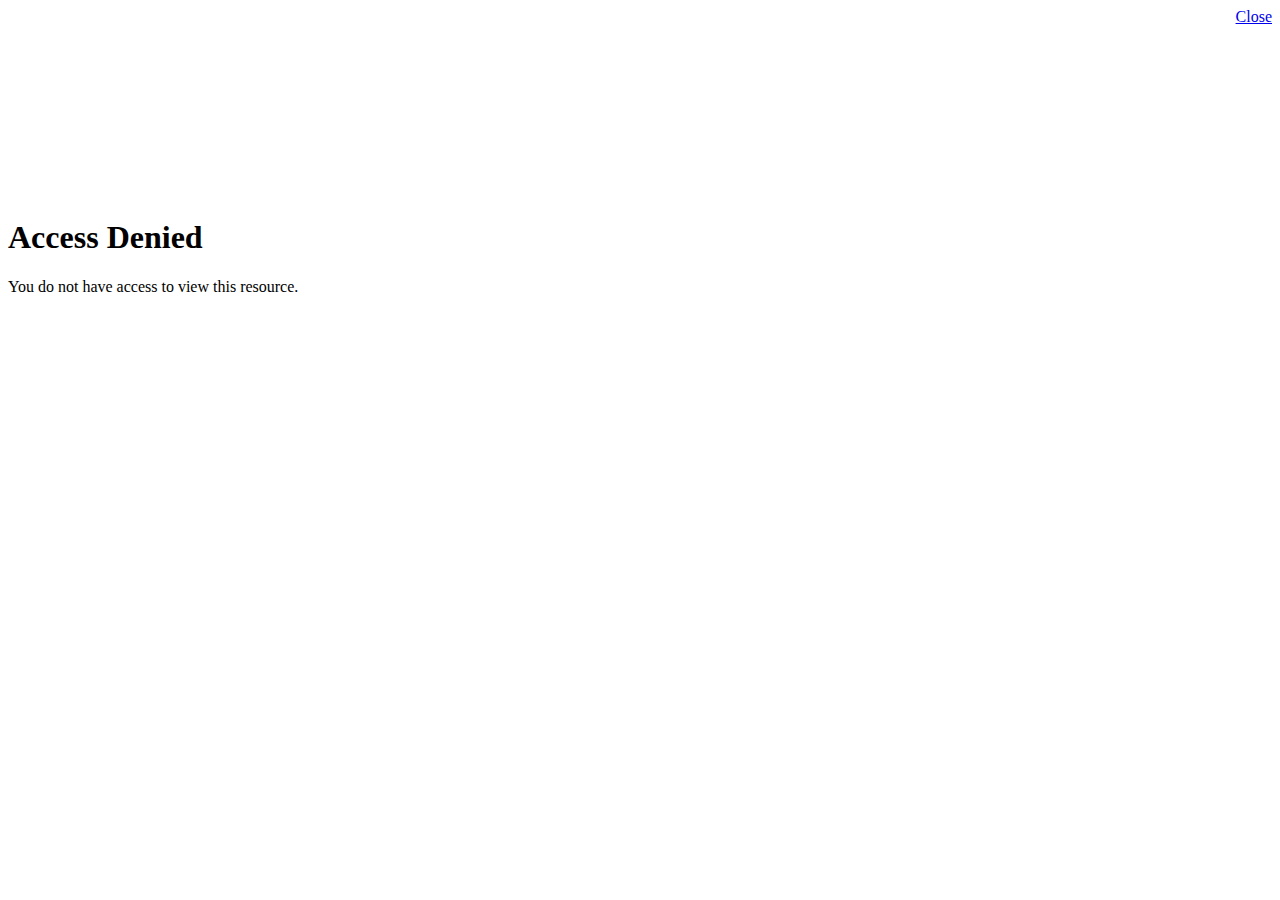
==== index.html @ 8c0e6b9b "Add files via upload" ====
<!DOCTYPE html>
<html dir="ltr"   lang="en">
<head>
  <meta charset="utf-8">
  <meta name="sentry-trace" content="9654ebbf70bf46928978d0a9de6d286a-4625f46a319e448b-0"/>
  <link rel="preload" href="https://du11hjcvx0uqb.cloudfront.net/dist/fonts/lato/extended/Lato-Regular-bd03a2cc27.woff2" as="font" type="font/woff2" crossorigin="anonymous">
  <link rel="preload" href="https://du11hjcvx0uqb.cloudfront.net/dist/fonts/lato/extended/Lato-Bold-cccb897485.woff2" as="font" type="font/woff2" crossorigin="anonymous">
  <link rel="preload" href="https://du11hjcvx0uqb.cloudfront.net/dist/fonts/lato/extended/Lato-Italic-4eb103b4d1.woff2" as="font" type="font/woff2" crossorigin="anonymous">
  <link rel="stylesheet" href="https://du11hjcvx0uqb.cloudfront.net/dist/brandable_css/no_variables/bundles/fonts-6ee09b0b2f.css" media="screen" />
    <script>if (navigator.userAgent.match(/(MSIE|Trident\/)/)) location.replace('/ie-is-not-supported.html')</script>
  
  <link rel="icon" type="image/x-icon" href="https://instructure-uploads.s3.amazonaws.com/account_60000000082175/attachments/57392540/Screen%20Shot%202016-02-03%20at%205.50.06%20PM.png?AWSAccessKeyId=AKIAJFNFXH2V2O7RPCAA&amp;Expires=1927911216&amp;Signature=zpZHNuqu1xZipIRNiGcQU%2BWn%2FT4%3D&amp;response-cache-control=Cache-Control%3Amax-age%3D473364000%2C%20public&amp;response-expires=473364000" />
  <link rel="apple-touch-icon" href="https://du11hjcvx0uqb.cloudfront.net/dist/images/apple-touch-icon-585e5d997d.png" />
  <link rel="stylesheet" href="https://du11hjcvx0uqb.cloudfront.net/dist/brandable_css/83ff3f6c396748865a1e495d10674c80/variables-7dd4b80918af0e0218ec0229e4bd5873.css" media="all" />
  <link rel="stylesheet" href="https://du11hjcvx0uqb.cloudfront.net/dist/brandable_css/new_styles_normal_contrast/bundles/common-b1b03d3683.css" media="all" />
  <meta name="apple-itunes-app" content="app-id=480883488">
<link rel="manifest" href="/web-app-manifest/manifest.json">
  <meta name="viewport" content="width=device-width, initial-scale=1">
  <meta name="theme-color" content="#00467F">
  <meta name="robots" content="noindex,nofollow" />
  
  


  <script>
    INST = {"environment":"production","allowMediaComments":true,"kalturaSettings":{"domain":"nv.instructuremedia.com","resource_domain":"nv.instructuremedia.com","rtmp_domain":"iad.rtmp.instructuremedia.com","partner_id":"9","subpartner_id":"0","player_ui_conf":"0","kcw_ui_conf":"0","upload_ui_conf":"0","max_file_size_bytes":534773760,"do_analytics":false,"hide_rte_button":false,"js_uploader":true},"logPageViews":true,"editorButtons":[{"name":"DropBox","id":8124,"favorite":false,"url":"https://www.edu-apps.org/tool_redirect?id=dropbox","icon_url":"https://www.edu-apps.org/tools/dropbox/icon.png","canvas_icon_class":null,"width":400,"height":200,"use_tray":false,"description":"\u003cp\u003eThis lightweight integration lets Dropbox users select and link to files within course content or in conjunction with homework submissions.\u003c/p\u003e\n\n\u003cp\u003eDropbox is a file hosting service offering cloud storage, file synchronization, and client software. Files placed in a Dropbox folder also are accessible through a website and mobile phone applications.\u003c/p\u003e\n\n\u003cp\u003e\u003ca href=\"https://googledrive.com/host/0B5ghu5Vrh0j7X3FCOERVQ1dLSms/dropbox.png\" target=\"_blank\"\u003e\u003cimg src=\"https://googledrive.com/host/0B5ghu5Vrh0j7X3FCOERVQ1dLSms/dropbox.png\" style=\"max-width: 100%; margin: 1em 0; display: block;\" alt=\"Dropbox insert video demonstration image.\"\u003e\u003c/a\u003e\u003c/p\u003e\n\n\u003cp\u003eThe current integration does require that users login to Dropbox each time.\u003c/p\u003e\n"},{"name":"Funbrain","id":8125,"favorite":false,"url":"https://www.edu-apps.org/tool_redirect?id=funbrain","icon_url":"https://www.edu-apps.org/tools/funbrain/icon.png","canvas_icon_class":null,"width":690,"height":530,"use_tray":false,"description":"\u003cp\u003eK-8 online learning activities\u003c/p\u003e\n"},{"name":"Google Charts","id":8126,"favorite":false,"url":"https://www.edu-apps.org/tool_redirect?id=google_chart","icon_url":"https://www.edu-apps.org/tools/google_chart/icon.png","canvas_icon_class":null,"width":930,"height":360,"use_tray":false,"description":"\u003cp\u003eBuild and embed interactive charts, rendered using Google Charts. Populate the fields provided and see the chart update in real-time while building. Supports pie charts, bar charts, bubble charts, tree maps, etc.\u003c/p\u003e\n"},{"name":"Graph Builder","id":8129,"favorite":false,"url":"https://www.edu-apps.org/tool_redirect?id=graph_builder","icon_url":"https://www.edu-apps.org/tools/graph_builder/icon.png","canvas_icon_class":null,"width":475,"height":770,"use_tray":false,"description":"\u003cp\u003eBuild and embed rich interactive graphs into course content\u003c/p\u003e\n"},{"name":"TED Ed","id":12355,"favorite":false,"url":"https://www.edu-apps.org/tool_redirect?id=ted_ed","icon_url":"https://www.edu-apps.org/tools/ted_ed/icon.png","canvas_icon_class":null,"width":690,"height":530,"use_tray":false,"description":"\u003cp\u003eOnline instructional videos\u003c/p\u003e\n"},{"name":"College Board","id":12558,"favorite":false,"url":"https://www.edu-apps.org/tool_redirect?id=college_board","icon_url":"https://www.edu-apps.org/tools/college_board/icon.png","canvas_icon_class":null,"width":690,"height":530,"use_tray":false,"description":"\u003cp\u003eLinks to SAT and AP practice tests\u003c/p\u003e\n"},{"name":"YouTube","id":17209,"favorite":true,"url":"https://www.edu-apps.org/lti_public_resources/?tool_id=youtube","icon_url":"https://www.edu-apps.org/assets/lti_public_resources/youtube_icon.png","canvas_icon_class":null,"width":560,"height":600,"use_tray":false,"description":"\u003cp\u003eSearch publicly available YouTube videos. A new icon will show up in your course rich editor letting you search YouTube and click to embed videos in your course material.\u003c/p\u003e\n"},{"name":"Vimeo","id":17222,"favorite":false,"url":"https://www.edu-apps.org/lti_public_resources/?tool_id=vimeo","icon_url":"https://www.edu-apps.org/assets/lti_public_resources/vimeo_icon.png","canvas_icon_class":null,"width":560,"height":600,"use_tray":false,"description":"\u003cp\u003eVimeo is a video sharing website on which users can upload, share, and view videos. The community of Vimeo includes indie, professional, and novice filmmakers.\u003c/p\u003e\n"},{"name":"Slideshare","id":17234,"favorite":false,"url":"https://www.edu-apps.org/tool_redirect?id=slideshare","icon_url":"https://www.edu-apps.org/tools/slideshare/icon.png","canvas_icon_class":null,"width":690,"height":530,"use_tray":false,"description":"\u003cp\u003eCreative Commons-licensed presentations\u003c/p\u003e\n"},{"name":"Commons Favorites","id":21637,"favorite":false,"url":"https://lor.instructure.com/api/lti/favorite-resources","icon_url":"https://lor.instructure.com/img/icon_commons.png","canvas_icon_class":null,"width":800,"height":400,"use_tray":true,"description":"\u003cp\u003eFind and share course content\u003c/p\u003e\n"},{"name":"Insert math formula by WIRIS","id":30297,"favorite":false,"url":"https://www.wiris.net/instructure.com/canvas/editor/dialog","icon_url":"https://www.wiris.net/instructure.com/canvas/editor/icon.gif","canvas_icon_class":null,"width":570,"height":450,"use_tray":false,"description":"\u003cp\u003eInsert and edit math formulas by WIRIS\u003c/p\u003e\n"},{"name":"Microsoft Office 365","id":35434,"favorite":false,"url":"https://office365-iad-prod.instructure.com/lti/rce-content-item","icon_url":"https://office365-iad-prod.instructure.com/images/office365_icon.png","canvas_icon_class":null,"width":900,"height":600,"use_tray":false,"description":"\u003cp\u003eAllows you to pull in documents from Office 365 to Canvas\u003c/p\u003e\n"},{"name":"eMedia","id":43951,"favorite":false,"url":"https://eq.uen.org/emedia/canvassignon.do?action=selectOrAdd\u0026cancelDisabled=true","icon_url":"https://eq.uen.org/emedia/images/favicon.png","canvas_icon_class":null,"width":1024,"height":768,"use_tray":false,"description":"\u003cp\u003eLearning Resources from eMedia\u003c/p\u003e\n"},{"name":"Microsoft Teams Meetings","id":74029,"favorite":false,"url":"https://msteams-lti-iad-prod.inscloudgate.net/resource_link_request","icon_url":"https://msteams-lti-iad-prod.inscloudgate.net/images/placement_icon.png","canvas_icon_class":null,"width":575,"height":700,"use_tray":false,"description":"\u003cp\u003eMicrosoft Teams Meetings integration for Canvas LMS\u003c/p\u003e\n"},{"name":"Google Drive (LTI 1.3)","id":86346,"favorite":true,"url":"https://assignments.google.com/lti/e","icon_url":"https://www.gstatic.com/images/branding/product/1x/drive_2020q4_16dp.png","canvas_icon_class":null,"width":690,"height":530,"use_tray":false,"description":"\u003cp\u003eCollect, analyze, and grade student work with Google Assignments\u003c/p\u003e\n"},{"name":"Canvas Studio","id":108139,"favorite":false,"url":"https://graniteschools.instructuremedia.com/lti/launch?custom_arc_launch_type=content_select\u0026custom_lti_use_case=editor_button","icon_url":"https://files.instructuremedia.com/logos/studio-logo-squid-tiny-electric.svg","canvas_icon_class":null,"width":560,"height":600,"use_tray":false,"description":"\u003cp\u003eVideo for Education\u003c/p\u003e\n"},{"name":"Learn360","id":111243,"favorite":false,"url":"https://lti.films.com/LtiSearch.aspx","icon_url":"https://learn360.infobase.com/Common/images/learn360_lti_icon.gif","canvas_icon_class":null,"width":920,"height":636,"use_tray":false,"description":"\u003cp\u003eSearch available Learn360 videos. A new icon will show up in your course rich editor letting you search Learn360 and click to embed videos in your course material.\u003c/p\u003e\n"},{"name":"Thinklink","id":128779,"favorite":false,"url":"https://thinklink.schoolspecialty.com/lti/content-item-selection","icon_url":"https://thinklink.schoolspecialty.com/favicon.ico","canvas_icon_class":null,"width":672,"height":600,"use_tray":false,"description":""},{"name":"Newsela","id":142276,"favorite":false,"url":"https://newsela.com/apps/universal-embed/start/","icon_url":"https://i.imgur.com/CB1tBUH.png?1","canvas_icon_class":null,"width":800,"height":600,"use_tray":false,"description":""},{"name":"Gale In Context: Biography","id":148726,"favorite":false,"url":"https://link.gale.com/apps/launch","icon_url":"https://link.gale.com/apps/resources/images/gale-logo.jpg","canvas_icon_class":null,"width":1000,"height":600,"use_tray":false,"description":"\u003cp\u003eBIC App by Gale\u003c/p\u003e\n"},{"name":"Gale In Context: Opposing Viewpoints","id":148728,"favorite":false,"url":"https://link.gale.com/apps/launch","icon_url":"https://link.gale.com/apps/resources/images/gale-logo.jpg","canvas_icon_class":null,"width":1000,"height":600,"use_tray":false,"description":"\u003cp\u003eOVIC App by Gale\u003c/p\u003e\n"},{"name":"Nearpod (LTI 1.3)","id":153905,"favorite":false,"url":"https://lti.nearpod.com/lti/launch","icon_url":"https://s3.amazonaws.com/news.nearpod.com/200x200_Nearpod_logo.png","canvas_icon_class":null,"width":1200,"height":1200,"use_tray":false,"description":"\u003cp\u003eCreate, engage, and assess your students in every lesson!\u003c/p\u003e\n"},{"name":"Canva for Education","id":162925,"favorite":false,"url":"https://www.canva.com/lti/oauth/complete/pOxkM6h02FN0p2EdyjGm","icon_url":"https://static.canva.com/static/images/canva_logo.png","canvas_icon_class":null,"width":500,"height":500,"use_tray":false,"description":"\u003cp\u003eEnter a short description for the Canva LTI 1.3 app.\u003c/p\u003e\n"},{"name":"Screencastify","id":163385,"favorite":false,"url":"https://api.lti.screencastify.com/lti/redirect-uri","icon_url":"https://cdn.castify.com/images/sc_whitecenter-47.png","canvas_icon_class":null,"width":1650,"height":850,"use_tray":false,"description":"\u003cp\u003eScreencastify is the leading end-to-end video creation platform that makes recording, editing, sharing, and viewing video easy for K-12 educators and students. Easily browse your Screencastify video library and select videos to embed in assignments.\u003c/p\u003e\n"},{"name":"Gale OneFile: High School Edition","id":164099,"favorite":false,"url":"https://link.gale.com/apps/launch","icon_url":"https://link.gale.com/apps/resources/images/gale-logo.jpg","canvas_icon_class":null,"width":1000,"height":600,"use_tray":false,"description":"\u003cp\u003eSTOM App by Gale\u003c/p\u003e\n"}]};
    ENV = {"ASSET_HOST":"https://du11hjcvx0uqb.cloudfront.net","active_brand_config_json_url":"https://du11hjcvx0uqb.cloudfront.net/dist/brandable_css/83ff3f6c396748865a1e495d10674c80/variables-7dd4b80918af0e0218ec0229e4bd5873.json","active_brand_config":{"md5":"83ff3f6c396748865a1e495d10674c80","variables":{"ic-brand-global-nav-bgd":"#00467F","ic-brand-global-nav-logo-bgd":"#00467F","ic-brand-watermark":"https://instructure-uploads.s3.amazonaws.com/account_60000000082175/attachments/57392540/Screen%20Shot%202016-02-03%20at%205.50.06%20PM.png?AWSAccessKeyId=AKIAJFNFXH2V2O7RPCAA\u0026Expires=1927911292\u0026Signature=UDj2e8bB42PDfIQvK9xeFMlFWZM%3D\u0026response-cache-control=Cache-Control%3Amax-age%3D473364000%2C%20public\u0026response-expires=473364000","ic-brand-watermark-opacity":"1","ic-brand-favicon":"https://instructure-uploads.s3.amazonaws.com/account_60000000082175/attachments/57392540/Screen%20Shot%202016-02-03%20at%205.50.06%20PM.png?AWSAccessKeyId=AKIAJFNFXH2V2O7RPCAA\u0026Expires=1927911216\u0026Signature=zpZHNuqu1xZipIRNiGcQU%2BWn%2FT4%3D\u0026response-cache-control=Cache-Control%3Amax-age%3D473364000%2C%20public\u0026response-expires=473364000","ic-brand-Login-logo":"https://instructure-uploads.s3.amazonaws.com/account_60000000082175/attachments/57390581/logo.PNG?AWSAccessKeyId=AKIAJFNFXH2V2O7RPCAA\u0026Expires=1927904179\u0026Signature=x4O0g1NAfPkFTG4MYcYkJckwYqg%3D\u0026response-cache-control=Cache-Control%3Amax-age%3D473364000%2C%20public\u0026response-expires=473364000","ic-brand-Login-Content-bgd-color":"#ffffff","ic-brand-Login-Content-border-color":"#56A0D3","ic-brand-Login-Content-inner-bgd":"#ffffff","ic-brand-Login-Content-inner-border":"#ffffff","ic-brand-Login-Content-inner-body-bgd":"#ffffff","ic-brand-Login-Content-inner-body-border":"#ffffff","ic-brand-Login-Content-label-text-color":"#00467F","ic-brand-Login-Content-password-text-color":"#56A0D3","ic-brand-Login-footer-link-color":"#00467F","ic-brand-Login-footer-link-color-hover":"#00467F","ic-brand-Login-instructure-logo":"#00467F","ic-brand-header-image":"https://instructure-uploads.s3.amazonaws.com/account_60000000082175/attachments/148855955/Granite%20Logo%20Image%20%20%25282%2529.png"},"share":false,"name":null,"created_at":"2023-11-01T10:54:24-06:00","js_overrides":"","css_overrides":"","parent_md5":null,"mobile_js_overrides":"","mobile_css_overrides":""},"confetti_branding_enabled":false,"url_to_what_gets_loaded_inside_the_tinymce_editor_css":["https://du11hjcvx0uqb.cloudfront.net/dist/brandable_css/83ff3f6c396748865a1e495d10674c80/variables-7dd4b80918af0e0218ec0229e4bd5873.css","https://du11hjcvx0uqb.cloudfront.net/dist/brandable_css/new_styles_normal_contrast/bundles/what_gets_loaded_inside_the_tinymce_editor-a64c7fe33c.css","https://du11hjcvx0uqb.cloudfront.net/dist/brandable_css/no_variables/bundles/fonts-6ee09b0b2f.css"],"url_for_high_contrast_tinymce_editor_css":["https://du11hjcvx0uqb.cloudfront.net/dist/brandable_css/default/variables-high_contrast-7dd4b80918af0e0218ec0229e4bd5873.css","https://du11hjcvx0uqb.cloudfront.net/dist/brandable_css/new_styles_high_contrast/bundles/what_gets_loaded_inside_the_tinymce_editor-fa0672d544.css","https://du11hjcvx0uqb.cloudfront.net/dist/brandable_css/no_variables/bundles/fonts-6ee09b0b2f.css"],"current_user_id":null,"current_user_global_id":null,"current_user_heap_id":null,"current_user_roles":null,"current_user_is_student":false,"current_user_types":null,"current_user_disabled_inbox":null,"current_user_visited_tabs":null,"discussions_reporting":false,"files_domain":"cluster6.canvas-user-content.com","group_information":null,"DOMAIN_ROOT_ACCOUNT_ID":"60000000082175","DOMAIN_ROOT_ACCOUNT_UUID":"35658ce2efda009dbb46c920cf3aaed383f7ab1a","k12":false,"help_link_name":"Help","help_link_icon":"help","use_high_contrast":null,"auto_show_cc":null,"disable_celebrations":null,"disable_keyboard_shortcuts":null,"LTI_LAUNCH_FRAME_ALLOWANCES":["geolocation *","microphone *","camera *","midi *","encrypted-media *","autoplay *","clipboard-write *","display-capture *"],"DEEP_LINKING_POST_MESSAGE_ORIGIN":"https://a6-152810795.cluster6.canvas-user-content.com","DEEP_LINKING_LOGGING":null,"comment_library_suggestions_enabled":null,"SETTINGS":{"open_registration":false,"collapse_global_nav":null,"release_notes_badge_disabled":null},"FULL_STORY_ENABLED":false,"RAILS_ENVIRONMENT":"Production","IN_PACED_COURSE":false,"SENTRY_FRONTEND":{"dsn":"https://355a1d96717e4038ac25aa852fa79a8f@relay-iad.sentry.insops.net/388","org_slug":"instructure","base_url":"https://sentry.insops.net","normalized_route":"/courses/{course_id}/files/{file_id}/{file_path}","errors_sample_rate":"0.0005","traces_sample_rate":"0.0005","url_deny_pattern":"instructure-uploads.*amazonaws.com","revision":"canvas-lms@20240117.418"},"DATA_COLLECTION_ENDPOINT":"https://canvas-frontend-data-iad-prod.inscloudgate.net/submit","DOMAIN_ROOT_ACCOUNT_SFID":"001A000000S07FhIAJ","DIRECT_SHARE_ENABLED":false,"CAN_VIEW_CONTENT_SHARES":null,"FEATURES":{"featured_help_links":true,"lti_platform_storage":true,"account_level_blackout_dates":false,"render_both_to_do_lists":false,"course_paces_redesign":true,"course_paces_for_students":true,"explicit_latex_typesetting":false,"media_links_use_attachment_id":true,"permanent_page_links":true,"differentiated_modules":false,"enhanced_course_creation_account_fetching":false,"instui_for_import_page":false,"enhanced_rubrics":false,"product_tours":false,"usage_rights_discussion_topics":true,"granular_permissions_manage_users":true,"create_course_subaccount_picker":true,"lti_deep_linking_module_index_menu_modal":true,"lti_dynamic_registration":false,"lti_multiple_assignment_deep_linking":true,"lti_overwrite_user_url_input_select_content_dialog":true,"lti_unique_tool_form_ids":true,"buttons_and_icons_root_account":true,"extended_submission_state":false,"scheduled_page_publication":true,"send_usage_metrics":true,"rce_transform_loaded_content":false,"lti_assignment_page_line_items":true,"mobile_offline_mode":false,"react_discussions_post":false,"instui_nav":false,"embedded_release_notes":true,"canvas_k6_theme":false,"new_math_equation_handling":true},"current_user":{},"current_user_is_admin":false,"context_asset_string":"course_1690780","ping_url":"https://a6-152810795.cluster6.canvas-user-content.com/api/v1/courses/1690780/ping","TIMEZONE":"America/Denver","CONTEXT_TIMEZONE":"America/Denver","LOCALES":["en"],"BIGEASY_LOCALE":"en_US","FULLCALENDAR_LOCALE":"en","MOMENT_LOCALE":"en","rce_auto_save_max_age_ms":86400000,"K5_USER":false,"USE_CLASSIC_FONT":false,"K5_HOMEROOM_COURSE":false,"K5_SUBJECT_COURSE":false,"LOCALE_TRANSLATION_FILE":"/dist/javascripts/translations/en-888412cb6b.json","ACCOUNT_ID":"82798","notices":[],"active_context_tab":"files"};
    BRANDABLE_CSS_HANDLEBARS_INDEX = [["new_styles_normal_contrast","new_styles_high_contrast","new_styles_normal_contrast_rtl","new_styles_high_contrast_rtl"],{"10":["8300658022",0,"250b5824c2",2],"15":["fc26aa5fd4",0,"f904416063",2],"19":["df5777ed9c"],"61":["f3934dab06","f405852bb2","ee5810890b","3fd9943b9a"],"67":["8b57f54e71",0,"43833dde85",2],"71":["35b89b103a","4304be7d41","58dbfc2651","2932678b1c"],"06":["cb9f63cba6",0,"2be010fc14",2],"f0":["7c947dce20",0,0,0],"c8":["12d5e4d1e8","9f7b02d283","4ebd280f3e","b547456f4c"],"1e":["02e336724a","d7bb142b0a","d7ac7fdfb8","c03b9b261e"],"b3":["8ebc71ebc3","cf8efa05c8","4efdc93a21","fd6d3a9780"],"0c":["c26e82abac",0,"b71e9cbd6d",2],"da":["efb9fe6d7c","edbd1b5e83","a6dc56afb7","dfb2d13098"],"1d":["a3bfcb7961",0,"90682b3bbe",2],"08":["64bff5a97d"],"e2":["11429f119a"],"9f":["35936a18c3",0,0,0],"2b":["abf63f48ef","bf8e135ffe","378e0c136b","9833e305e6"],"2c":["6d919206cd",0,0,0],"c2":["6f2721ae01"],"9c":["ecafc938e4",0,"59e7c22304",2],"c5":["ebf0e1382f","7f587d9a8a","afbdabf23d","0d398196a8"],"f2":["51574f9b13"]}]
;
  </script>

  <link rel="preload" href="https://du11hjcvx0uqb.cloudfront.net/dist/brandable_css/83ff3f6c396748865a1e495d10674c80/variables-7dd4b80918af0e0218ec0229e4bd5873.js" as="script" type="text/javascript"><link rel="preload" href="https://du11hjcvx0uqb.cloudfront.net/dist/timezone/America/Denver-8b016888d3.js" as="script" type="text/javascript"><link rel="preload" href="https://du11hjcvx0uqb.cloudfront.net/dist/timezone/America/Denver-8b016888d3.js" as="script" type="text/javascript"><link rel="preload" href="https://du11hjcvx0uqb.cloudfront.net/dist/timezone/en_US-80a0ce259b.js" as="script" type="text/javascript"><link rel="preload" href="https://du11hjcvx0uqb.cloudfront.net/dist/webpack-production/main-e-42a84ae3e5.js" as="script" type="text/javascript" crossorigin="anonymous"><script>
//<![CDATA[

      ;["https://du11hjcvx0uqb.cloudfront.net/dist/brandable_css/83ff3f6c396748865a1e495d10674c80/variables-7dd4b80918af0e0218ec0229e4bd5873.js", "https://du11hjcvx0uqb.cloudfront.net/dist/timezone/America/Denver-8b016888d3.js", "https://du11hjcvx0uqb.cloudfront.net/dist/timezone/America/Denver-8b016888d3.js", "https://du11hjcvx0uqb.cloudfront.net/dist/timezone/en_US-80a0ce259b.js"].forEach(function(src) {
        var s = document.createElement('script'); s.src = src; s.async = false;
        document.head.appendChild(s)
      });
//]]>
</script><script>
//<![CDATA[

      ;["https://du11hjcvx0uqb.cloudfront.net/dist/webpack-production/main-e-42a84ae3e5.js"].forEach(function(src) {
        var s = document.createElement('script'); s.src = src; s.async = false; s.crossOrigin = 'anonymous';
        document.head.appendChild(s)
      });
//]]>
</script>
  <title>  Unauthorized
</title>



    <script type="text/javascript">
      window.heap=window.heap||[],heap.load=function(e,t){window.heap.appid=e,window.heap.config=t=t||{};var r=document.createElement("script");r.type="text/javascript",r.async=!0,r.src="https://cdn.heapanalytics.com/js/heap-"+e+".js";var a=document.getElementsByTagName("script")[0];a.parentNode.insertBefore(r,a);for(var n=function(e){return function(){heap.push([e].concat(Array.prototype.slice.call(arguments,0)))}},p=["addEventProperties","addUserProperties","clearEventProperties","identify","resetIdentity","removeEventProperty","setEventProperties","track","unsetEventProperty"],o=0;o<p.length;o++)heap[p[o]]=n(p[o])};
      heap.load("3001039959");
      heap.clearEventProperties();
      heap.addEventProperties({'Base.appName': 'Canvas'});
      setTimeout(() => {
        if (ENV.current_user_heap_id && ENV.current_user_heap_id !== heap.identity) {
          heap.identify(ENV.current_user_heap_id);
        }
        props = {}
        if (ENV.current_user_roles) {
          props['role'] = ENV.current_user_roles[ENV.current_user_roles.length - 1]
        }
        if (ENV.DOMAIN_ROOT_ACCOUNT_UUID) {
          props['Canvas.accountId'] = ENV.DOMAIN_ROOT_ACCOUNT_UUID
        }
        if (ENV.DOMAIN_ROOT_ACCOUNT_SFID) {
          props['Canvas.salesforceAccountId'] = ENV.DOMAIN_ROOT_ACCOUNT_SFID
        }
        if (Object.keys(props).length > 0) {
          heap.addUserProperties(props);
        }
      }, 1000);
    </script>

</head>

<body class="full-width no-headers files primary-nav-expanded context-course_1690780 responsive_student_grades_page">

<noscript>
  <div role="alert" class="ic-flash-static ic-flash-error">
    <div class="ic-flash__icon" aria-hidden="true">
      <i class="icon-warning"></i>
    </div>
    <h1>You need to have JavaScript enabled in order to access this site.</h1>
  </div>
</noscript>




<div id="flash_message_holder"></div>
<div id="flash_screenreader_holder"></div>

<div id="application" class="ic-app">
  

  <div id="instructure_ajax_error_box">
    <div style="text-align: right; background-color: #fff;"><a href="#" class="close_instructure_ajax_error_box_link">Close</a></div>
    <iframe id="instructure_ajax_error_result" src="about:blank" style="border: 0;" title="Error"></iframe>
  </div>

  <div id="wrapper" class="ic-Layout-wrapper">
    <div id="main" class="ic-Layout-columns">
      <div id="not_right_side" class="ic-app-main-content">
        <div id="content-wrapper" class="ic-Layout-contentWrapper">
          
          <div id="content" class="ic-Layout-contentMain" role="main">
            
<div id="unauthorized_message" class="ic-Error-page">
      <img class="ic-Error-img" role="presentation" alt="" aria-hidden="true" src="/images/401_permissions.svg">
        <h1>Access Denied</h1>
      <p>You do not have access to view this resource.</p>
</div>

          </div>
        </div>
        <div id="right-side-wrapper" class="ic-app-main-content__secondary">
          <aside id="right-side" role="complementary">
            
          </aside>
        </div>
      </div>
    </div>
  </div>



    <div style="display:none;"><!-- Everything inside of this should always stay hidden -->
    </div>
  <div id='aria_alerts' class='hide-text affix' role="alert" aria-live="assertive"></div>
  <div id='StudentTray__Container'></div>
  <div id="react-router-portals"></div>
  

  <iframe src="https://sso.canvaslms.com/post_message_forwarding?rev=59677caad5-02ff7eda1369ec5e&amp;target=graniteschools.instructure.com" name="post_message_forwarding" title="post_message_forwarding" id="post_message_forwarding" sandbox="allow-scripts allow-same-origin" style="display:none;"></iframe>



<script>
//<![CDATA[
(window.bundles || (window.bundles = [])).push('inst_fs_service_worker');
//]]>
</script>
  

</div> <!-- #application -->
</body>
</html>
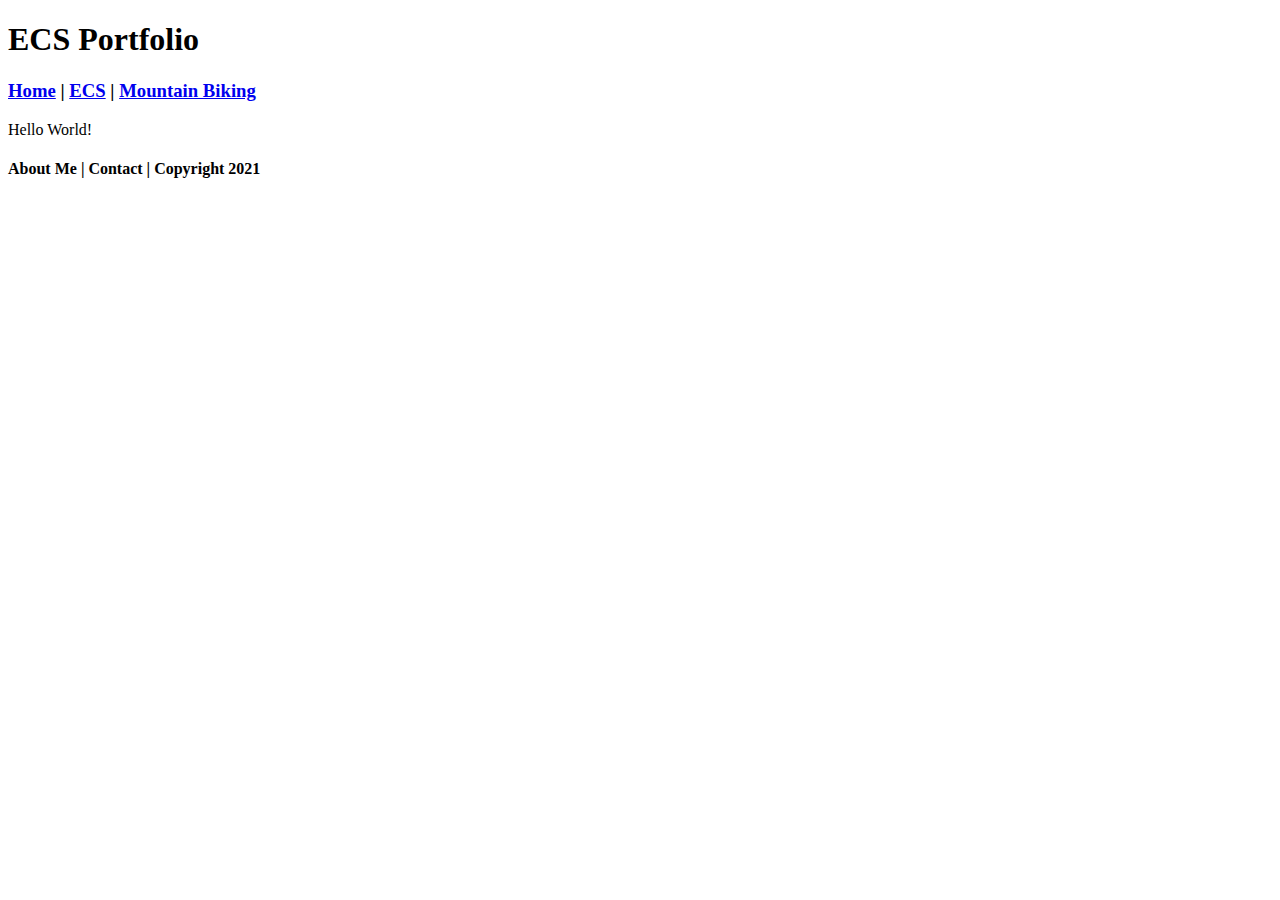
==== commit e0cce5da: "Update index.html" ====
--- a/index.html
+++ b/index.html
@@ -1,152 +1,26 @@
+
 <!DOCTYPE html>
-<html dir="ltr"   lang="en">
-<head>
-  <meta charset="utf-8">
-  <meta name="sentry-trace" content="9654ebbf70bf46928978d0a9de6d286a-4625f46a319e448b-0"/>
-  <link rel="preload" href="https://du11hjcvx0uqb.cloudfront.net/dist/fonts/lato/extended/Lato-Regular-bd03a2cc27.woff2" as="font" type="font/woff2" crossorigin="anonymous">
-  <link rel="preload" href="https://du11hjcvx0uqb.cloudfront.net/dist/fonts/lato/extended/Lato-Bold-cccb897485.woff2" as="font" type="font/woff2" crossorigin="anonymous">
-  <link rel="preload" href="https://du11hjcvx0uqb.cloudfront.net/dist/fonts/lato/extended/Lato-Italic-4eb103b4d1.woff2" as="font" type="font/woff2" crossorigin="anonymous">
-  <link rel="stylesheet" href="https://du11hjcvx0uqb.cloudfront.net/dist/brandable_css/no_variables/bundles/fonts-6ee09b0b2f.css" media="screen" />
-    <script>if (navigator.userAgent.match(/(MSIE|Trident\/)/)) location.replace('/ie-is-not-supported.html')</script>
-  
-  <link rel="icon" type="image/x-icon" href="https://instructure-uploads.s3.amazonaws.com/account_60000000082175/attachments/57392540/Screen%20Shot%202016-02-03%20at%205.50.06%20PM.png?AWSAccessKeyId=AKIAJFNFXH2V2O7RPCAA&amp;Expires=1927911216&amp;Signature=zpZHNuqu1xZipIRNiGcQU%2BWn%2FT4%3D&amp;response-cache-control=Cache-Control%3Amax-age%3D473364000%2C%20public&amp;response-expires=473364000" />
-  <link rel="apple-touch-icon" href="https://du11hjcvx0uqb.cloudfront.net/dist/images/apple-touch-icon-585e5d997d.png" />
-  <link rel="stylesheet" href="https://du11hjcvx0uqb.cloudfront.net/dist/brandable_css/83ff3f6c396748865a1e495d10674c80/variables-7dd4b80918af0e0218ec0229e4bd5873.css" media="all" />
-  <link rel="stylesheet" href="https://du11hjcvx0uqb.cloudfront.net/dist/brandable_css/new_styles_normal_contrast/bundles/common-b1b03d3683.css" media="all" />
-  <meta name="apple-itunes-app" content="app-id=480883488">
-<link rel="manifest" href="/web-app-manifest/manifest.json">
-  <meta name="viewport" content="width=device-width, initial-scale=1">
-  <meta name="theme-color" content="#00467F">
-  <meta name="robots" content="noindex,nofollow" />
-  
-  
-
-
-  <script>
-    INST = {"environment":"production","allowMediaComments":true,"kalturaSettings":{"domain":"nv.instructuremedia.com","resource_domain":"nv.instructuremedia.com","rtmp_domain":"iad.rtmp.instructuremedia.com","partner_id":"9","subpartner_id":"0","player_ui_conf":"0","kcw_ui_conf":"0","upload_ui_conf":"0","max_file_size_bytes":534773760,"do_analytics":false,"hide_rte_button":false,"js_uploader":true},"logPageViews":true,"editorButtons":[{"name":"DropBox","id":8124,"favorite":false,"url":"https://www.edu-apps.org/tool_redirect?id=dropbox","icon_url":"https://www.edu-apps.org/tools/dropbox/icon.png","canvas_icon_class":null,"width":400,"height":200,"use_tray":false,"description":"\u003cp\u003eThis lightweight integration lets Dropbox users select and link to files within course content or in conjunction with homework submissions.\u003c/p\u003e\n\n\u003cp\u003eDropbox is a file hosting service offering cloud storage, file synchronization, and client software. Files placed in a Dropbox folder also are accessible through a website and mobile phone applications.\u003c/p\u003e\n\n\u003cp\u003e\u003ca href=\"https://googledrive.com/host/0B5ghu5Vrh0j7X3FCOERVQ1dLSms/dropbox.png\" target=\"_blank\"\u003e\u003cimg src=\"https://googledrive.com/host/0B5ghu5Vrh0j7X3FCOERVQ1dLSms/dropbox.png\" style=\"max-width: 100%; margin: 1em 0; display: block;\" alt=\"Dropbox insert video demonstration image.\"\u003e\u003c/a\u003e\u003c/p\u003e\n\n\u003cp\u003eThe current integration does require that users login to Dropbox each time.\u003c/p\u003e\n"},{"name":"Funbrain","id":8125,"favorite":false,"url":"https://www.edu-apps.org/tool_redirect?id=funbrain","icon_url":"https://www.edu-apps.org/tools/funbrain/icon.png","canvas_icon_class":null,"width":690,"height":530,"use_tray":false,"description":"\u003cp\u003eK-8 online learning activities\u003c/p\u003e\n"},{"name":"Google Charts","id":8126,"favorite":false,"url":"https://www.edu-apps.org/tool_redirect?id=google_chart","icon_url":"https://www.edu-apps.org/tools/google_chart/icon.png","canvas_icon_class":null,"width":930,"height":360,"use_tray":false,"description":"\u003cp\u003eBuild and embed interactive charts, rendered using Google Charts. Populate the fields provided and see the chart update in real-time while building. Supports pie charts, bar charts, bubble charts, tree maps, etc.\u003c/p\u003e\n"},{"name":"Graph Builder","id":8129,"favorite":false,"url":"https://www.edu-apps.org/tool_redirect?id=graph_builder","icon_url":"https://www.edu-apps.org/tools/graph_builder/icon.png","canvas_icon_class":null,"width":475,"height":770,"use_tray":false,"description":"\u003cp\u003eBuild and embed rich interactive graphs into course content\u003c/p\u003e\n"},{"name":"TED Ed","id":12355,"favorite":false,"url":"https://www.edu-apps.org/tool_redirect?id=ted_ed","icon_url":"https://www.edu-apps.org/tools/ted_ed/icon.png","canvas_icon_class":null,"width":690,"height":530,"use_tray":false,"description":"\u003cp\u003eOnline instructional videos\u003c/p\u003e\n"},{"name":"College Board","id":12558,"favorite":false,"url":"https://www.edu-apps.org/tool_redirect?id=college_board","icon_url":"https://www.edu-apps.org/tools/college_board/icon.png","canvas_icon_class":null,"width":690,"height":530,"use_tray":false,"description":"\u003cp\u003eLinks to SAT and AP practice tests\u003c/p\u003e\n"},{"name":"YouTube","id":17209,"favorite":true,"url":"https://www.edu-apps.org/lti_public_resources/?tool_id=youtube","icon_url":"https://www.edu-apps.org/assets/lti_public_resources/youtube_icon.png","canvas_icon_class":null,"width":560,"height":600,"use_tray":false,"description":"\u003cp\u003eSearch publicly available YouTube videos. A new icon will show up in your course rich editor letting you search YouTube and click to embed videos in your course material.\u003c/p\u003e\n"},{"name":"Vimeo","id":17222,"favorite":false,"url":"https://www.edu-apps.org/lti_public_resources/?tool_id=vimeo","icon_url":"https://www.edu-apps.org/assets/lti_public_resources/vimeo_icon.png","canvas_icon_class":null,"width":560,"height":600,"use_tray":false,"description":"\u003cp\u003eVimeo is a video sharing website on which users can upload, share, and view videos. The community of Vimeo includes indie, professional, and novice filmmakers.\u003c/p\u003e\n"},{"name":"Slideshare","id":17234,"favorite":false,"url":"https://www.edu-apps.org/tool_redirect?id=slideshare","icon_url":"https://www.edu-apps.org/tools/slideshare/icon.png","canvas_icon_class":null,"width":690,"height":530,"use_tray":false,"description":"\u003cp\u003eCreative Commons-licensed presentations\u003c/p\u003e\n"},{"name":"Commons Favorites","id":21637,"favorite":false,"url":"https://lor.instructure.com/api/lti/favorite-resources","icon_url":"https://lor.instructure.com/img/icon_commons.png","canvas_icon_class":null,"width":800,"height":400,"use_tray":true,"description":"\u003cp\u003eFind and share course content\u003c/p\u003e\n"},{"name":"Insert math formula by WIRIS","id":30297,"favorite":false,"url":"https://www.wiris.net/instructure.com/canvas/editor/dialog","icon_url":"https://www.wiris.net/instructure.com/canvas/editor/icon.gif","canvas_icon_class":null,"width":570,"height":450,"use_tray":false,"description":"\u003cp\u003eInsert and edit math formulas by WIRIS\u003c/p\u003e\n"},{"name":"Microsoft Office 365","id":35434,"favorite":false,"url":"https://office365-iad-prod.instructure.com/lti/rce-content-item","icon_url":"https://office365-iad-prod.instructure.com/images/office365_icon.png","canvas_icon_class":null,"width":900,"height":600,"use_tray":false,"description":"\u003cp\u003eAllows you to pull in documents from Office 365 to Canvas\u003c/p\u003e\n"},{"name":"eMedia","id":43951,"favorite":false,"url":"https://eq.uen.org/emedia/canvassignon.do?action=selectOrAdd\u0026cancelDisabled=true","icon_url":"https://eq.uen.org/emedia/images/favicon.png","canvas_icon_class":null,"width":1024,"height":768,"use_tray":false,"description":"\u003cp\u003eLearning Resources from eMedia\u003c/p\u003e\n"},{"name":"Microsoft Teams Meetings","id":74029,"favorite":false,"url":"https://msteams-lti-iad-prod.inscloudgate.net/resource_link_request","icon_url":"https://msteams-lti-iad-prod.inscloudgate.net/images/placement_icon.png","canvas_icon_class":null,"width":575,"height":700,"use_tray":false,"description":"\u003cp\u003eMicrosoft Teams Meetings integration for Canvas LMS\u003c/p\u003e\n"},{"name":"Google Drive (LTI 1.3)","id":86346,"favorite":true,"url":"https://assignments.google.com/lti/e","icon_url":"https://www.gstatic.com/images/branding/product/1x/drive_2020q4_16dp.png","canvas_icon_class":null,"width":690,"height":530,"use_tray":false,"description":"\u003cp\u003eCollect, analyze, and grade student work with Google Assignments\u003c/p\u003e\n"},{"name":"Canvas Studio","id":108139,"favorite":false,"url":"https://graniteschools.instructuremedia.com/lti/launch?custom_arc_launch_type=content_select\u0026custom_lti_use_case=editor_button","icon_url":"https://files.instructuremedia.com/logos/studio-logo-squid-tiny-electric.svg","canvas_icon_class":null,"width":560,"height":600,"use_tray":false,"description":"\u003cp\u003eVideo for Education\u003c/p\u003e\n"},{"name":"Learn360","id":111243,"favorite":false,"url":"https://lti.films.com/LtiSearch.aspx","icon_url":"https://learn360.infobase.com/Common/images/learn360_lti_icon.gif","canvas_icon_class":null,"width":920,"height":636,"use_tray":false,"description":"\u003cp\u003eSearch available Learn360 videos. A new icon will show up in your course rich editor letting you search Learn360 and click to embed videos in your course material.\u003c/p\u003e\n"},{"name":"Thinklink","id":128779,"favorite":false,"url":"https://thinklink.schoolspecialty.com/lti/content-item-selection","icon_url":"https://thinklink.schoolspecialty.com/favicon.ico","canvas_icon_class":null,"width":672,"height":600,"use_tray":false,"description":""},{"name":"Newsela","id":142276,"favorite":false,"url":"https://newsela.com/apps/universal-embed/start/","icon_url":"https://i.imgur.com/CB1tBUH.png?1","canvas_icon_class":null,"width":800,"height":600,"use_tray":false,"description":""},{"name":"Gale In Context: Biography","id":148726,"favorite":false,"url":"https://link.gale.com/apps/launch","icon_url":"https://link.gale.com/apps/resources/images/gale-logo.jpg","canvas_icon_class":null,"width":1000,"height":600,"use_tray":false,"description":"\u003cp\u003eBIC App by Gale\u003c/p\u003e\n"},{"name":"Gale In Context: Opposing Viewpoints","id":148728,"favorite":false,"url":"https://link.gale.com/apps/launch","icon_url":"https://link.gale.com/apps/resources/images/gale-logo.jpg","canvas_icon_class":null,"width":1000,"height":600,"use_tray":false,"description":"\u003cp\u003eOVIC App by Gale\u003c/p\u003e\n"},{"name":"Nearpod (LTI 1.3)","id":153905,"favorite":false,"url":"https://lti.nearpod.com/lti/launch","icon_url":"https://s3.amazonaws.com/news.nearpod.com/200x200_Nearpod_logo.png","canvas_icon_class":null,"width":1200,"height":1200,"use_tray":false,"description":"\u003cp\u003eCreate, engage, and assess your students in every lesson!\u003c/p\u003e\n"},{"name":"Canva for Education","id":162925,"favorite":false,"url":"https://www.canva.com/lti/oauth/complete/pOxkM6h02FN0p2EdyjGm","icon_url":"https://static.canva.com/static/images/canva_logo.png","canvas_icon_class":null,"width":500,"height":500,"use_tray":false,"description":"\u003cp\u003eEnter a short description for the Canva LTI 1.3 app.\u003c/p\u003e\n"},{"name":"Screencastify","id":163385,"favorite":false,"url":"https://api.lti.screencastify.com/lti/redirect-uri","icon_url":"https://cdn.castify.com/images/sc_whitecenter-47.png","canvas_icon_class":null,"width":1650,"height":850,"use_tray":false,"description":"\u003cp\u003eScreencastify is the leading end-to-end video creation platform that makes recording, editing, sharing, and viewing video easy for K-12 educators and students. Easily browse your Screencastify video library and select videos to embed in assignments.\u003c/p\u003e\n"},{"name":"Gale OneFile: High School Edition","id":164099,"favorite":false,"url":"https://link.gale.com/apps/launch","icon_url":"https://link.gale.com/apps/resources/images/gale-logo.jpg","canvas_icon_class":null,"width":1000,"height":600,"use_tray":false,"description":"\u003cp\u003eSTOM App by Gale\u003c/p\u003e\n"}]};
-    ENV = {"ASSET_HOST":"https://du11hjcvx0uqb.cloudfront.net","active_brand_config_json_url":"https://du11hjcvx0uqb.cloudfront.net/dist/brandable_css/83ff3f6c396748865a1e495d10674c80/variables-7dd4b80918af0e0218ec0229e4bd5873.json","active_brand_config":{"md5":"83ff3f6c396748865a1e495d10674c80","variables":{"ic-brand-global-nav-bgd":"#00467F","ic-brand-global-nav-logo-bgd":"#00467F","ic-brand-watermark":"https://instructure-uploads.s3.amazonaws.com/account_60000000082175/attachments/57392540/Screen%20Shot%202016-02-03%20at%205.50.06%20PM.png?AWSAccessKeyId=AKIAJFNFXH2V2O7RPCAA\u0026Expires=1927911292\u0026Signature=UDj2e8bB42PDfIQvK9xeFMlFWZM%3D\u0026response-cache-control=Cache-Control%3Amax-age%3D473364000%2C%20public\u0026response-expires=473364000","ic-brand-watermark-opacity":"1","ic-brand-favicon":"https://instructure-uploads.s3.amazonaws.com/account_60000000082175/attachments/57392540/Screen%20Shot%202016-02-03%20at%205.50.06%20PM.png?AWSAccessKeyId=AKIAJFNFXH2V2O7RPCAA\u0026Expires=1927911216\u0026Signature=zpZHNuqu1xZipIRNiGcQU%2BWn%2FT4%3D\u0026response-cache-control=Cache-Control%3Amax-age%3D473364000%2C%20public\u0026response-expires=473364000","ic-brand-Login-logo":"https://instructure-uploads.s3.amazonaws.com/account_60000000082175/attachments/57390581/logo.PNG?AWSAccessKeyId=AKIAJFNFXH2V2O7RPCAA\u0026Expires=1927904179\u0026Signature=x4O0g1NAfPkFTG4MYcYkJckwYqg%3D\u0026response-cache-control=Cache-Control%3Amax-age%3D473364000%2C%20public\u0026response-expires=473364000","ic-brand-Login-Content-bgd-color":"#ffffff","ic-brand-Login-Content-border-color":"#56A0D3","ic-brand-Login-Content-inner-bgd":"#ffffff","ic-brand-Login-Content-inner-border":"#ffffff","ic-brand-Login-Content-inner-body-bgd":"#ffffff","ic-brand-Login-Content-inner-body-border":"#ffffff","ic-brand-Login-Content-label-text-color":"#00467F","ic-brand-Login-Content-password-text-color":"#56A0D3","ic-brand-Login-footer-link-color":"#00467F","ic-brand-Login-footer-link-color-hover":"#00467F","ic-brand-Login-instructure-logo":"#00467F","ic-brand-header-image":"https://instructure-uploads.s3.amazonaws.com/account_60000000082175/attachments/148855955/Granite%20Logo%20Image%20%20%25282%2529.png"},"share":false,"name":null,"created_at":"2023-11-01T10:54:24-06:00","js_overrides":"","css_overrides":"","parent_md5":null,"mobile_js_overrides":"","mobile_css_overrides":""},"confetti_branding_enabled":false,"url_to_what_gets_loaded_inside_the_tinymce_editor_css":["https://du11hjcvx0uqb.cloudfront.net/dist/brandable_css/83ff3f6c396748865a1e495d10674c80/variables-7dd4b80918af0e0218ec0229e4bd5873.css","https://du11hjcvx0uqb.cloudfront.net/dist/brandable_css/new_styles_normal_contrast/bundles/what_gets_loaded_inside_the_tinymce_editor-a64c7fe33c.css","https://du11hjcvx0uqb.cloudfront.net/dist/brandable_css/no_variables/bundles/fonts-6ee09b0b2f.css"],"url_for_high_contrast_tinymce_editor_css":["https://du11hjcvx0uqb.cloudfront.net/dist/brandable_css/default/variables-high_contrast-7dd4b80918af0e0218ec0229e4bd5873.css","https://du11hjcvx0uqb.cloudfront.net/dist/brandable_css/new_styles_high_contrast/bundles/what_gets_loaded_inside_the_tinymce_editor-fa0672d544.css","https://du11hjcvx0uqb.cloudfront.net/dist/brandable_css/no_variables/bundles/fonts-6ee09b0b2f.css"],"current_user_id":null,"current_user_global_id":null,"current_user_heap_id":null,"current_user_roles":null,"current_user_is_student":false,"current_user_types":null,"current_user_disabled_inbox":null,"current_user_visited_tabs":null,"discussions_reporting":false,"files_domain":"cluster6.canvas-user-content.com","group_information":null,"DOMAIN_ROOT_ACCOUNT_ID":"60000000082175","DOMAIN_ROOT_ACCOUNT_UUID":"35658ce2efda009dbb46c920cf3aaed383f7ab1a","k12":false,"help_link_name":"Help","help_link_icon":"help","use_high_contrast":null,"auto_show_cc":null,"disable_celebrations":null,"disable_keyboard_shortcuts":null,"LTI_LAUNCH_FRAME_ALLOWANCES":["geolocation *","microphone *","camera *","midi *","encrypted-media *","autoplay *","clipboard-write *","display-capture *"],"DEEP_LINKING_POST_MESSAGE_ORIGIN":"https://a6-152810795.cluster6.canvas-user-content.com","DEEP_LINKING_LOGGING":null,"comment_library_suggestions_enabled":null,"SETTINGS":{"open_registration":false,"collapse_global_nav":null,"release_notes_badge_disabled":null},"FULL_STORY_ENABLED":false,"RAILS_ENVIRONMENT":"Production","IN_PACED_COURSE":false,"SENTRY_FRONTEND":{"dsn":"https://355a1d96717e4038ac25aa852fa79a8f@relay-iad.sentry.insops.net/388","org_slug":"instructure","base_url":"https://sentry.insops.net","normalized_route":"/courses/{course_id}/files/{file_id}/{file_path}","errors_sample_rate":"0.0005","traces_sample_rate":"0.0005","url_deny_pattern":"instructure-uploads.*amazonaws.com","revision":"canvas-lms@20240117.418"},"DATA_COLLECTION_ENDPOINT":"https://canvas-frontend-data-iad-prod.inscloudgate.net/submit","DOMAIN_ROOT_ACCOUNT_SFID":"001A000000S07FhIAJ","DIRECT_SHARE_ENABLED":false,"CAN_VIEW_CONTENT_SHARES":null,"FEATURES":{"featured_help_links":true,"lti_platform_storage":true,"account_level_blackout_dates":false,"render_both_to_do_lists":false,"course_paces_redesign":true,"course_paces_for_students":true,"explicit_latex_typesetting":false,"media_links_use_attachment_id":true,"permanent_page_links":true,"differentiated_modules":false,"enhanced_course_creation_account_fetching":false,"instui_for_import_page":false,"enhanced_rubrics":false,"product_tours":false,"usage_rights_discussion_topics":true,"granular_permissions_manage_users":true,"create_course_subaccount_picker":true,"lti_deep_linking_module_index_menu_modal":true,"lti_dynamic_registration":false,"lti_multiple_assignment_deep_linking":true,"lti_overwrite_user_url_input_select_content_dialog":true,"lti_unique_tool_form_ids":true,"buttons_and_icons_root_account":true,"extended_submission_state":false,"scheduled_page_publication":true,"send_usage_metrics":true,"rce_transform_loaded_content":false,"lti_assignment_page_line_items":true,"mobile_offline_mode":false,"react_discussions_post":false,"instui_nav":false,"embedded_release_notes":true,"canvas_k6_theme":false,"new_math_equation_handling":true},"current_user":{},"current_user_is_admin":false,"context_asset_string":"course_1690780","ping_url":"https://a6-152810795.cluster6.canvas-user-content.com/api/v1/courses/1690780/ping","TIMEZONE":"America/Denver","CONTEXT_TIMEZONE":"America/Denver","LOCALES":["en"],"BIGEASY_LOCALE":"en_US","FULLCALENDAR_LOCALE":"en","MOMENT_LOCALE":"en","rce_auto_save_max_age_ms":86400000,"K5_USER":false,"USE_CLASSIC_FONT":false,"K5_HOMEROOM_COURSE":false,"K5_SUBJECT_COURSE":false,"LOCALE_TRANSLATION_FILE":"/dist/javascripts/translations/en-888412cb6b.json","ACCOUNT_ID":"82798","notices":[],"active_context_tab":"files"};
-    BRANDABLE_CSS_HANDLEBARS_INDEX = [["new_styles_normal_contrast","new_styles_high_contrast","new_styles_normal_contrast_rtl","new_styles_high_contrast_rtl"],{"10":["8300658022",0,"250b5824c2",2],"15":["fc26aa5fd4",0,"f904416063",2],"19":["df5777ed9c"],"61":["f3934dab06","f405852bb2","ee5810890b","3fd9943b9a"],"67":["8b57f54e71",0,"43833dde85",2],"71":["35b89b103a","4304be7d41","58dbfc2651","2932678b1c"],"06":["cb9f63cba6",0,"2be010fc14",2],"f0":["7c947dce20",0,0,0],"c8":["12d5e4d1e8","9f7b02d283","4ebd280f3e","b547456f4c"],"1e":["02e336724a","d7bb142b0a","d7ac7fdfb8","c03b9b261e"],"b3":["8ebc71ebc3","cf8efa05c8","4efdc93a21","fd6d3a9780"],"0c":["c26e82abac",0,"b71e9cbd6d",2],"da":["efb9fe6d7c","edbd1b5e83","a6dc56afb7","dfb2d13098"],"1d":["a3bfcb7961",0,"90682b3bbe",2],"08":["64bff5a97d"],"e2":["11429f119a"],"9f":["35936a18c3",0,0,0],"2b":["abf63f48ef","bf8e135ffe","378e0c136b","9833e305e6"],"2c":["6d919206cd",0,0,0],"c2":["6f2721ae01"],"9c":["ecafc938e4",0,"59e7c22304",2],"c5":["ebf0e1382f","7f587d9a8a","afbdabf23d","0d398196a8"],"f2":["51574f9b13"]}]
-;
-  </script>
-
-  <link rel="preload" href="https://du11hjcvx0uqb.cloudfront.net/dist/brandable_css/83ff3f6c396748865a1e495d10674c80/variables-7dd4b80918af0e0218ec0229e4bd5873.js" as="script" type="text/javascript"><link rel="preload" href="https://du11hjcvx0uqb.cloudfront.net/dist/timezone/America/Denver-8b016888d3.js" as="script" type="text/javascript"><link rel="preload" href="https://du11hjcvx0uqb.cloudfront.net/dist/timezone/America/Denver-8b016888d3.js" as="script" type="text/javascript"><link rel="preload" href="https://du11hjcvx0uqb.cloudfront.net/dist/timezone/en_US-80a0ce259b.js" as="script" type="text/javascript"><link rel="preload" href="https://du11hjcvx0uqb.cloudfront.net/dist/webpack-production/main-e-42a84ae3e5.js" as="script" type="text/javascript" crossorigin="anonymous"><script>
-//<![CDATA[
-
-      ;["https://du11hjcvx0uqb.cloudfront.net/dist/brandable_css/83ff3f6c396748865a1e495d10674c80/variables-7dd4b80918af0e0218ec0229e4bd5873.js", "https://du11hjcvx0uqb.cloudfront.net/dist/timezone/America/Denver-8b016888d3.js", "https://du11hjcvx0uqb.cloudfront.net/dist/timezone/America/Denver-8b016888d3.js", "https://du11hjcvx0uqb.cloudfront.net/dist/timezone/en_US-80a0ce259b.js"].forEach(function(src) {
-        var s = document.createElement('script'); s.src = src; s.async = false;
-        document.head.appendChild(s)
-      });
-//]]>
-</script><script>
-//<![CDATA[
-
-      ;["https://du11hjcvx0uqb.cloudfront.net/dist/webpack-production/main-e-42a84ae3e5.js"].forEach(function(src) {
-        var s = document.createElement('script'); s.src = src; s.async = false; s.crossOrigin = 'anonymous';
-        document.head.appendChild(s)
-      });
-//]]>
-</script>
-  <title>  Unauthorized
-</title>
-
-
-
-    <script type="text/javascript">
-      window.heap=window.heap||[],heap.load=function(e,t){window.heap.appid=e,window.heap.config=t=t||{};var r=document.createElement("script");r.type="text/javascript",r.async=!0,r.src="https://cdn.heapanalytics.com/js/heap-"+e+".js";var a=document.getElementsByTagName("script")[0];a.parentNode.insertBefore(r,a);for(var n=function(e){return function(){heap.push([e].concat(Array.prototype.slice.call(arguments,0)))}},p=["addEventProperties","addUserProperties","clearEventProperties","identify","resetIdentity","removeEventProperty","setEventProperties","track","unsetEventProperty"],o=0;o<p.length;o++)heap[p[o]]=n(p[o])};
-      heap.load("3001039959");
-      heap.clearEventProperties();
-      heap.addEventProperties({'Base.appName': 'Canvas'});
-      setTimeout(() => {
-        if (ENV.current_user_heap_id && ENV.current_user_heap_id !== heap.identity) {
-          heap.identify(ENV.current_user_heap_id);
-        }
-        props = {}
-        if (ENV.current_user_roles) {
-          props['role'] = ENV.current_user_roles[ENV.current_user_roles.length - 1]
-        }
-        if (ENV.DOMAIN_ROOT_ACCOUNT_UUID) {
-          props['Canvas.accountId'] = ENV.DOMAIN_ROOT_ACCOUNT_UUID
-        }
-        if (ENV.DOMAIN_ROOT_ACCOUNT_SFID) {
-          props['Canvas.salesforceAccountId'] = ENV.DOMAIN_ROOT_ACCOUNT_SFID
-        }
-        if (Object.keys(props).length > 0) {
-          heap.addUserProperties(props);
-        }
-      }, 1000);
-    </script>
-
-</head>
-
-<body class="full-width no-headers files primary-nav-expanded context-course_1690780 responsive_student_grades_page">
-
-<noscript>
-  <div role="alert" class="ic-flash-static ic-flash-error">
-    <div class="ic-flash__icon" aria-hidden="true">
-      <i class="icon-warning"></i>
-    </div>
-    <h1>You need to have JavaScript enabled in order to access this site.</h1>
-  </div>
-</noscript>
-
-
-
-
-<div id="flash_message_holder"></div>
-<div id="flash_screenreader_holder"></div>
-
-<div id="application" class="ic-app">
-  
-
-  <div id="instructure_ajax_error_box">
-    <div style="text-align: right; background-color: #fff;"><a href="#" class="close_instructure_ajax_error_box_link">Close</a></div>
-    <iframe id="instructure_ajax_error_result" src="about:blank" style="border: 0;" title="Error"></iframe>
-  </div>
-
-  <div id="wrapper" class="ic-Layout-wrapper">
-    <div id="main" class="ic-Layout-columns">
-      <div id="not_right_side" class="ic-app-main-content">
-        <div id="content-wrapper" class="ic-Layout-contentWrapper">
-          
-          <div id="content" class="ic-Layout-contentMain" role="main">
-            
-<div id="unauthorized_message" class="ic-Error-page">
-      <img class="ic-Error-img" role="presentation" alt="" aria-hidden="true" src="/images/401_permissions.svg">
-        <h1>Access Denied</h1>
-      <p>You do not have access to view this resource.</p>
-</div>
-
-          </div>
-        </div>
-        <div id="right-side-wrapper" class="ic-app-main-content__secondary">
-          <aside id="right-side" role="complementary">
-            
-          </aside>
-        </div>
+<html class="homePage">
+   <head>
+      <!-- This is a comment! Text here will be ignored by the browser. -->
+      <meta charset="UTF-8">
+      <title>ECS Portfolio</title>
+      <link href="myCSS.css" rel="stylesheet" type="text/css">
+   </head>
+   <body>
+      <div class="container">
+         <div class="header">
+            <h1>ECS Portfolio</h1>
+         </div>
+         <div class="nav">
+            <h3><a href="index.html">Home</a> | <a href="ecs/index.html">ECS</a> | <a href="mountainbiking index.html">Mountain Biking</a></h3>
+         </div>
+         <div class="content">
+            <p>Hello World!</p>
+         </div>
+         <div class="footer">
+            <h4>About Me | Contact | Copyright 2021</h4>
+         </div>
       </div>
-    </div>
-  </div>
-
-
-
-    <div style="display:none;"><!-- Everything inside of this should always stay hidden -->
-    </div>
-  <div id='aria_alerts' class='hide-text affix' role="alert" aria-live="assertive"></div>
-  <div id='StudentTray__Container'></div>
-  <div id="react-router-portals"></div>
-  
-
-  <iframe src="https://sso.canvaslms.com/post_message_forwarding?rev=59677caad5-02ff7eda1369ec5e&amp;target=graniteschools.instructure.com" name="post_message_forwarding" title="post_message_forwarding" id="post_message_forwarding" sandbox="allow-scripts allow-same-origin" style="display:none;"></iframe>
-
-
-
-<script>
-//<![CDATA[
-(window.bundles || (window.bundles = [])).push('inst_fs_service_worker');
-//]]>
-</script>
-  
-
-</div> <!-- #application -->
-</body>
+   </body>
 </html>
--- a/myCSS.css
+++ b/myCSS.css
@@ -0,0 +1 @@
+Unauthorized
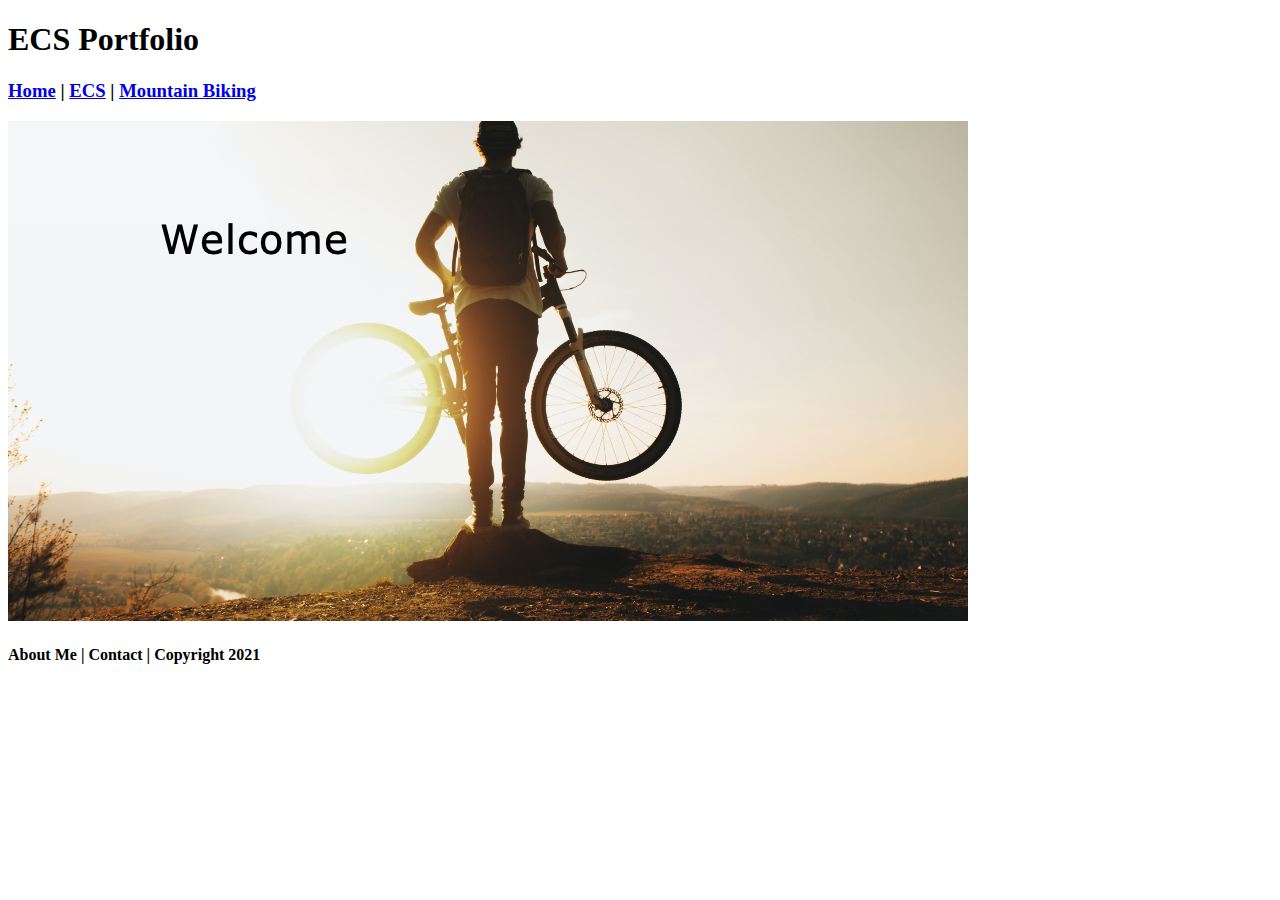
==== commit b100ddff: "Update index.html" ====
--- a/index.html
+++ b/index.html
@@ -16,7 +16,7 @@
             <h3><a href="index.html">Home</a> | <a href="ecs/index.html">ECS</a> | <a href="mountainbiking index.html">Mountain Biking</a></h3>
          </div>
          <div class="content">
-            <p>Hello World!</p>
+            <img src="images/welcome.png" alt="Welcome" width="960" height="500" >
          </div>
          <div class="footer">
             <h4>About Me | Contact | Copyright 2021</h4>
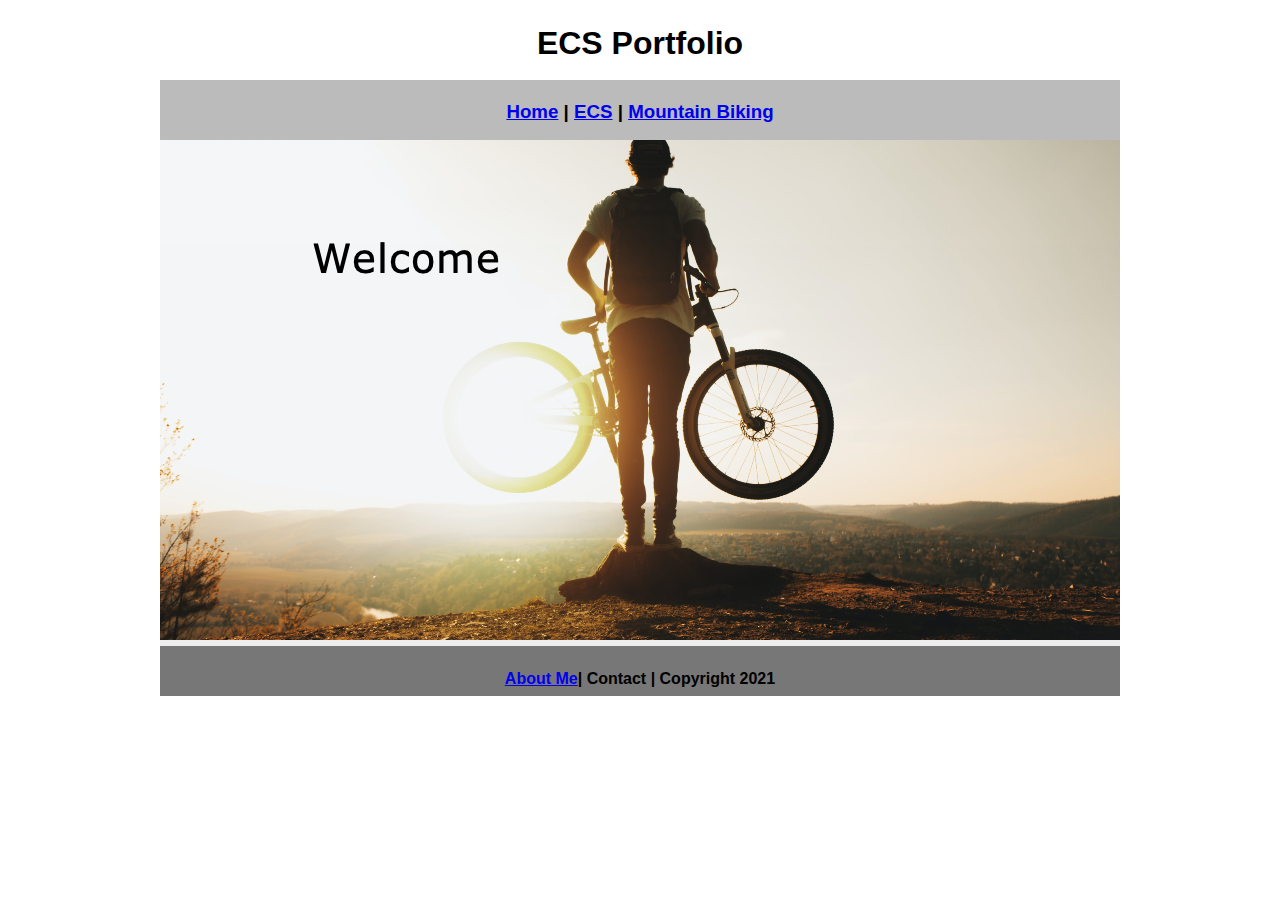
==== commit 7fac4b87: "Update index.html" ====
--- a/index.html
+++ b/index.html
@@ -19,7 +19,7 @@
             <img src="images/welcome.png" alt="Welcome" width="960" height="500" >
          </div>
          <div class="footer">
-            <h4>About Me | Contact | Copyright 2021</h4>
+            <h4><a href="../aboutme.html">About Me</a>| Contact | Copyright 2021</h4>
          </div>
       </div>
    </body>
--- a/myCSS.css
+++ b/myCSS.css
@@ -1 +1,48 @@
-Unauthorized
+@charset "UTF-8";
+/* This is a comment! Text here will be ignored by the browser. */
+body {
+        margin: 0 auto;
+        font: 100%/1.4 Verdana, Arial, Helvetica, sans-serif;
+}
+.homePage {
+        background: ###9CC6FF;
+}
+.container {
+        width: 960px;
+        margin: 0 auto;
+}
+.header {
+      background: ##DAEAFF;
+      text-align: center;
+      margin: 0px;
+      padding: 5;
+      float: left;
+      width: 100%;
+      height: 80px;
+
+}
+.nav {
+      background: #BBBBBB;
+      margin: 0px;
+      padding: 5;
+      float: left;
+      width: 100%;
+      height: 60px;
+      text-align: center;
+}
+.content {
+      background: #EEEEEE;
+      margin: 0px;
+      float: left;
+      width: 100%;
+      text-align: center;
+}
+.footer {
+      background: #777777;
+      margin: 0px;
+      float: left;
+      width: 100%;
+      height: 50px;
+      text-align: center;
+}
+
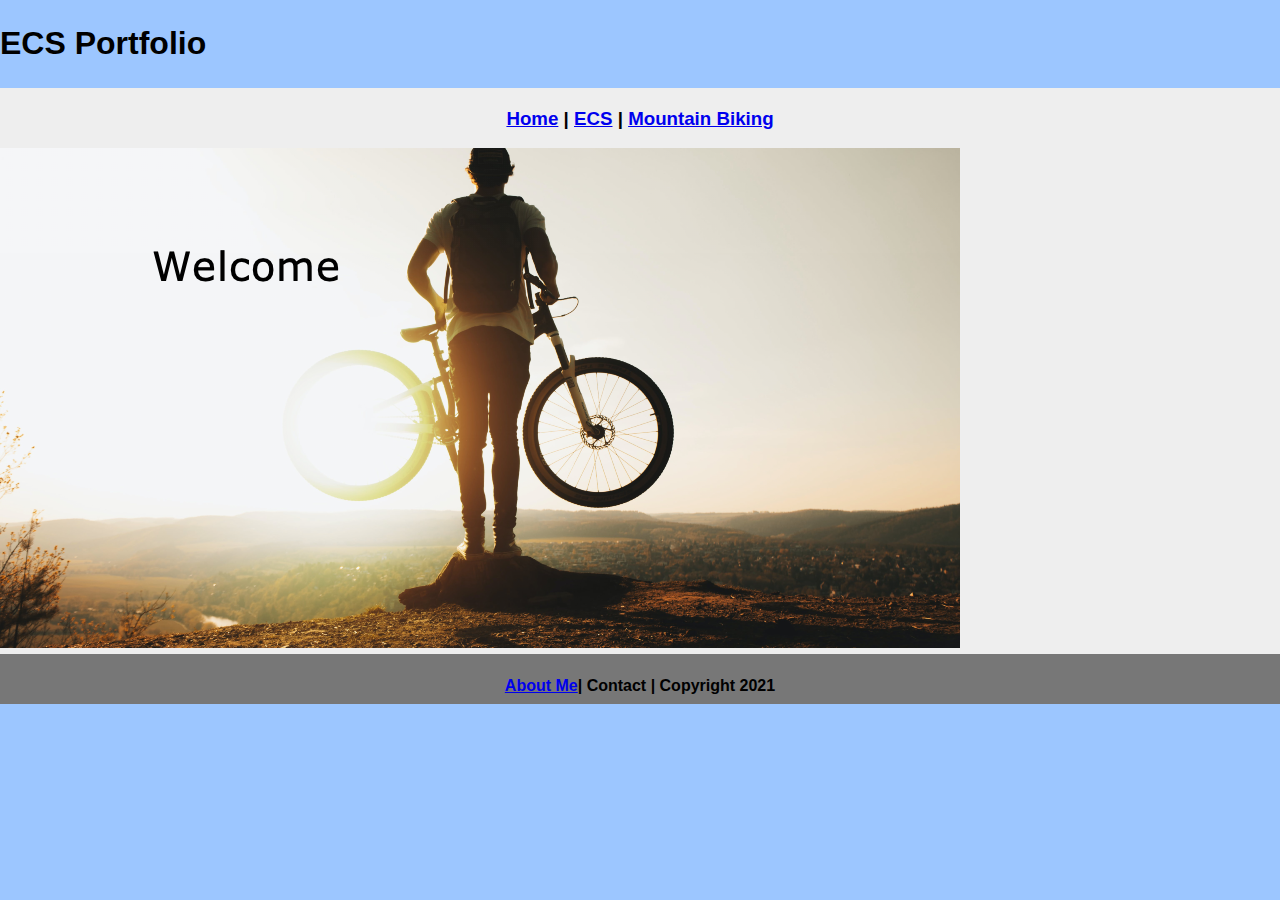
==== commit 563006e2: "Update index.html" ====
--- a/index.html
+++ b/index.html
@@ -13,13 +13,13 @@
             <h1>ECS Portfolio</h1>
          </div>
          <div class="nav">
-            <h3><a href="index.html">Home</a> | <a href="ecs/index.html">ECS</a> | <a href="mountainbiking index.html">Mountain Biking</a></h3>
+            <h3><a href="index.html">Home</a> | <a href="ecs/index.html">ECS</a> | <a href="mountainbiking/index.html">Mountain Biking</a></h3>
          </div>
          <div class="content">
             <img src="images/welcome.png" alt="Welcome" width="960" height="500" >
          </div>
          <div class="footer">
-            <h4><a href="../aboutme.html">About Me</a>| Contact | Copyright 2021</h4>
+            <h4><a href="aboutme.html">About Me</a>| Contact | Copyright 2021</h4>
          </div>
       </div>
    </body>
--- a/myCSS.css
+++ b/myCSS.css
@@ -5,14 +5,14 @@
         font: 100%/1.4 Verdana, Arial, Helvetica, sans-serif;
 }
 .homePage {
-        background: ###9CC6FF;
+        background: #9CC6FF;
 }
-.container {
+.container
         width: 960px;
         margin: 0 auto;
 }
 .header {
-      background: ##DAEAFF;
+      background: #DAEAFF;
       text-align: center;
       margin: 0px;
       padding: 5;
@@ -22,7 +22,7 @@
 
 }
 .nav {
-      background: #BBBBBB;
+      background: #EEEEEE;
       margin: 0px;
       padding: 5;
       float: left;
@@ -35,7 +35,7 @@
       margin: 0px;
       float: left;
       width: 100%;
-      text-align: center;
+      text-align: left;
 }
 .footer {
       background: #777777;
